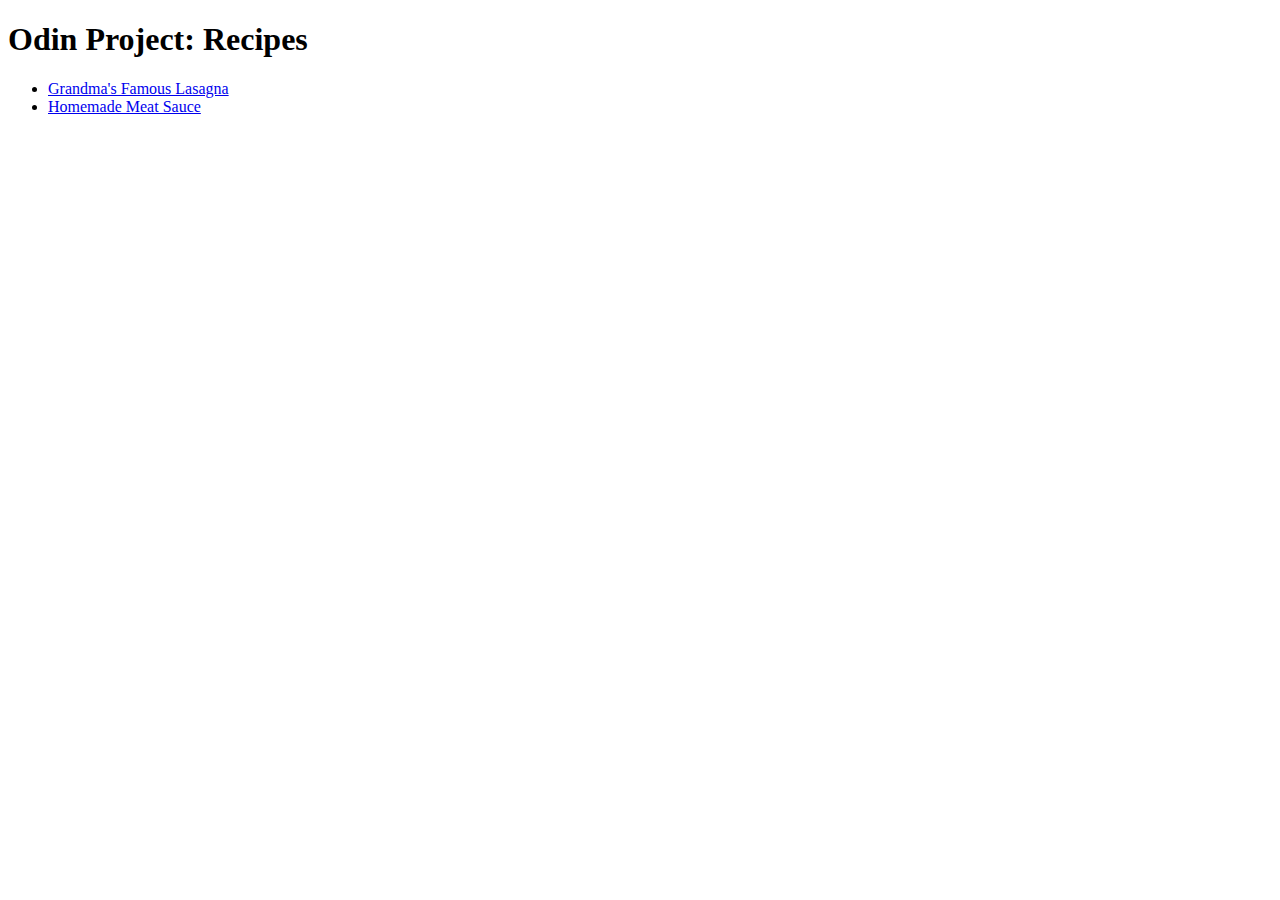
==== index.html @ a5162d54 "add pages" ====
<!DOCTYPE html>
<html lang="en"> 
    <head>
        <meta charset="utf-8">
        <title> Odin Project: Recipes Page</title>
    </head>
<body>
    <h1>Odin Project: Recipes</h1>
    <ul> 
    <li> <a href="recipes/lasagna.html">Grandma's Famous Lasagna</a> </li>
   <li> <a href="recipes/meat-sauce.html">Homemade Meat Sauce</a> </li>
    </ul>
</body>
</html>
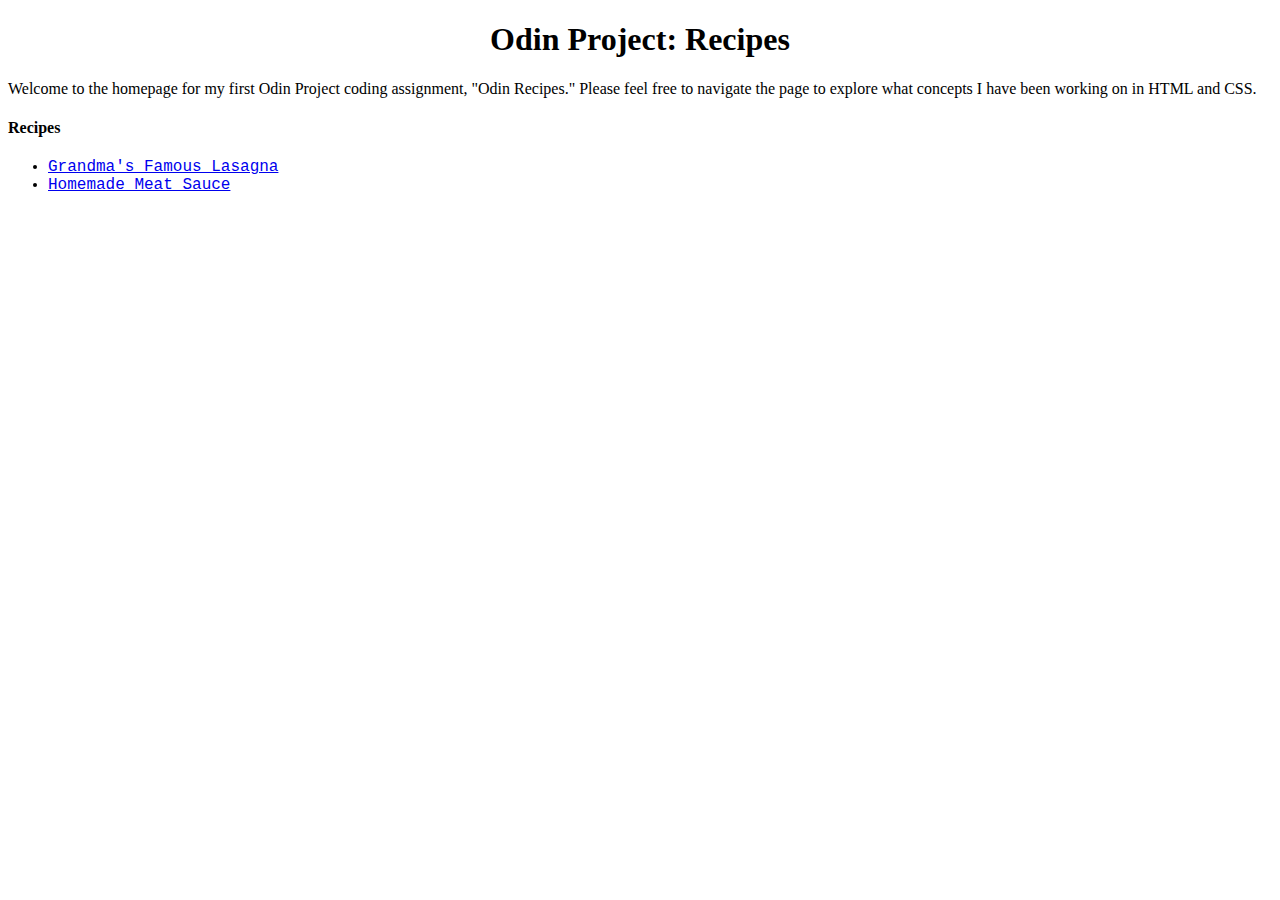
==== commit 7abed233: "Add styles.css page. Add formatting for headers of all pages (center align, font-family) Format pict" ====
--- a/index.html
+++ b/index.html
@@ -3,9 +3,15 @@
     <head>
         <meta charset="utf-8">
         <title> Odin Project: Recipes Page</title>
+        <link rel="stylesheet" href ="styles.css">
     </head>
 <body>
-    <h1>Odin Project: Recipes</h1>
+    <h1 class="header"> Odin Project: Recipes </h1>
+    <p>
+        Welcome to the homepage for my first Odin Project coding assignment, "Odin Recipes." Please feel free to navigate
+        the page to explore what concepts I have been working on in HTML and CSS.
+    </p>
+    <h4> Recipes</h4>
     <ul> 
     <li> <a href="recipes/lasagna.html">Grandma's Famous Lasagna</a> </li>
    <li> <a href="recipes/meat-sauce.html">Homemade Meat Sauce</a> </li>
--- a/styles.css
+++ b/styles.css
@@ -0,0 +1,17 @@
+.food-image {
+    height: 400px; 
+    width: auto;
+}
+
+.header {
+    font-family: "fantasy", brush script MT;
+   text-align: center;
+}
+
+p {
+    font-family: 'Times New Roman', Times, serif;
+}
+
+ul {
+    font-family: 'Courier New', Courier, monospace;
+}